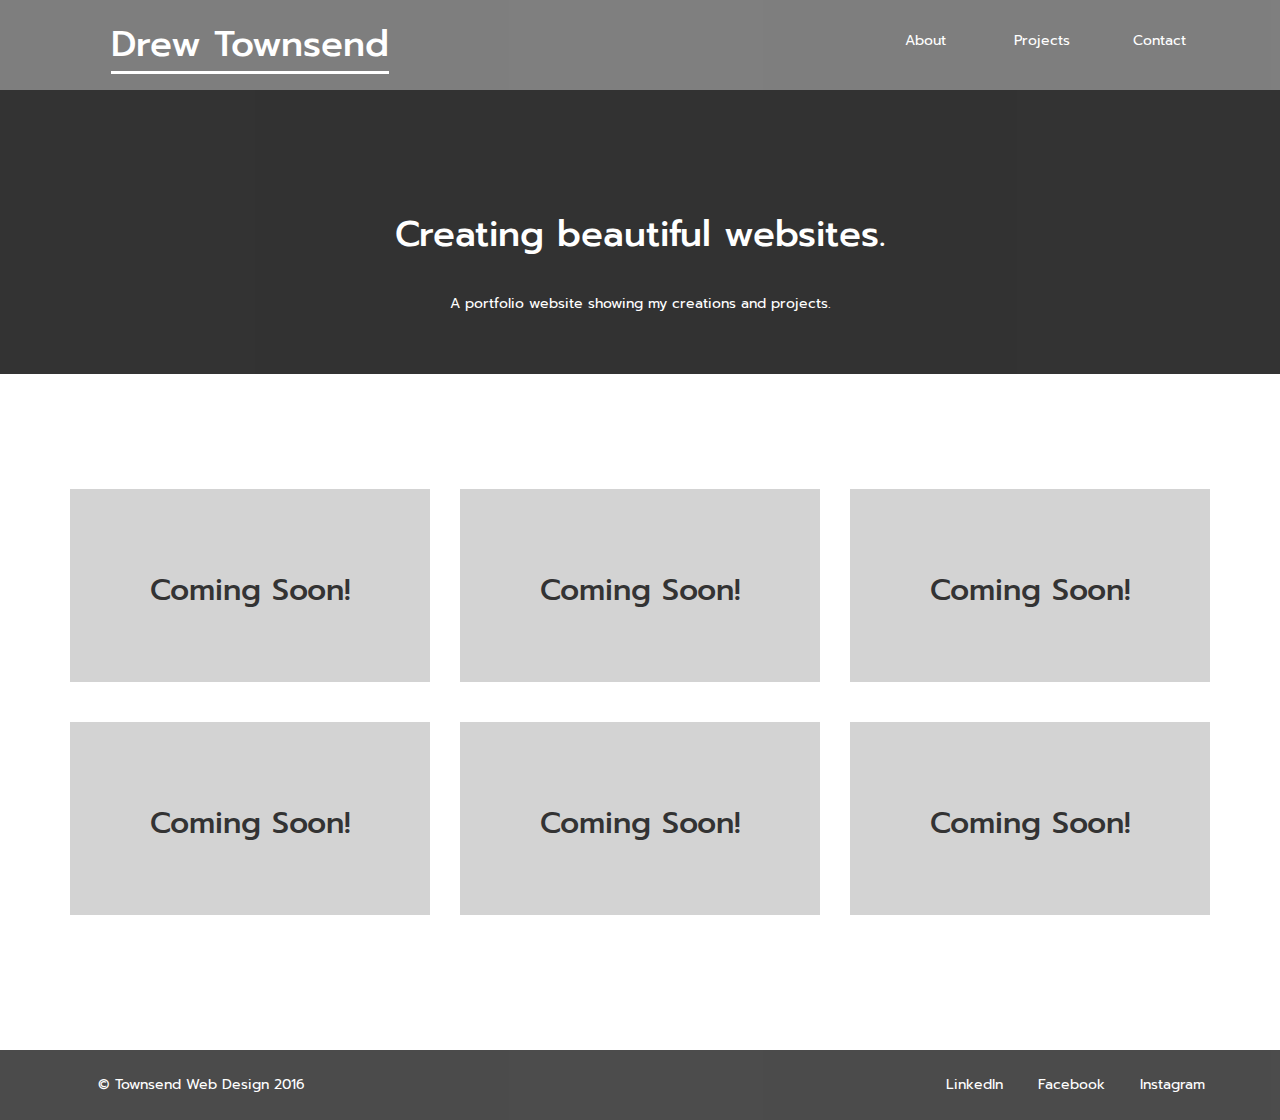
==== index.html @ 750fabff "Adding" ====
<!doctype html>
<html>
    <head>
        <link rel="stylesheet" href="http://maxcdn.bootstrapcdn.com/bootstrap/3.3.6/css/bootstrap.min.css">
        <link rel="stylesheet" type="text/css" href="main.css">
        <link href="https://fonts.googleapis.com/css?family=Prompt" rel="stylesheet">
        <meta name=viewport content='width=700'>
    </head>
    <body>
        <div class="header">
            <div class="container">
                <div class="row">
                    <div class="col-md-4">
                        <h1><a href="/my-portfolio/index.html"><span>Drew Townsend</span></a></h1>
                    </div>
                    <div class="pull-right">
                        <ul class="nav">
                            <li><a href="/my-portfolio/pages/about.html">About</a></li>
                            <li><a href="/my-portfolio/pages/projects.html">Projects</a></li>
                            <li><a href="/my-portfolio/pages/contact.html">Contact</a></li>
                        </ul>
                    </div>
                </div>
            </div>
        </div>
        <div class="supporting">
            <div class="container">
                <h1>Creating beautiful websites.</h1>
                <p>A portfolio website showing my creations and projects.</p>
            </div>
        </div>
        <div class="main">
            <div class="container">
                <div class="row">
                    <div class="col-md-4">
                        <div class="thumbnail"><h2>Coming Soon!</h2></div>
                    </div>
                    <div class="col-md-4">
                        <div class="thumbnail"><h2>Coming Soon!</h2></div>
                    </div>
                    <div class="col-md-4">
                        <div class="thumbnail"><h2>Coming Soon!</h2></div>
                    </div>
                </div>
                <div class="row">
                    <div class="col-md-4">
                        <div class="thumbnail"><h2>Coming Soon!</h2></div>
                    </div>
                    <div class="col-md-4">
                        <div class="thumbnail"><h2>Coming Soon!</h2></div>
                    </div>
                    <div class="col-md-4">
                        <div class="thumbnail"><h2>Coming Soon!</h2></div>
                    </div>
                </div>
            </div>
        </div>
        <div class="footer">
            <div class="container">
                <div class="row">
                    <div class="col-md-3">
                        <p>&copy; Townsend Web Design 2016</p>
                    </div>
                    <div class="pull-right">
                        <ul>
                            <li><a href="https://www.linkedin.com/in/drew-townsend-42179b100">LinkedIn</a></li>
                            <li><a href="https://www.facebook.com/drewby.townsend">Facebook</a></li>
                            <li><a href="http://www.pikore.com/drewtownsend_">Instagram</a></li>
                        </ul>
                    </div>
                </div>
            </div>
        </div>
    </body>
</html>
---- main.css ----
body, html{
    font-family:'Prompt', sans-serif;
    margin: 0;
    padding: 0;
    background: url(/my-portfolio/images/ocean-918999.jpg) no-repeat fixed;
    background-size: cover;
}

.header, .footer{
    padding: 15px 0;
    color: white;
}

.header{
    background-color: #000; opacity: 0.5; filter: alpha(opacity=50);
}

.header ul{
    padding: 0 10px;
}

.header h1{
    text-align: center;
    margin: 10px 0px;
}

.header li{
    display: inline-block;
    text-align: center;
    margin: 6px;
    width: 100px;
}

.header a{
    color: white;
}

.header a:hover{
    background: #000;
    color: black;
}

.header h1 span{
    border-bottom: 3px solid #fff;
}

.header h1 a:hover{
    color: lightgray;
    text-decoration: none;
}


/*supporting*/

.supporting{
    height: auto;
    background-color: #000; opacity: 0.8; filter: alpha(opacity=50);
    color: #fff;
}

.supporting .container{
    text-align: center;
}

.supporting h1{
    margin-top: 125px;
}

.supporting p{
    padding: 30px 0 50px;
}

/* main */


.main .container{
    margin: 75px auto; 
}
.main .row .col-md-4{
    background: transparent;
    text-align: center;
}

.main h2{
}

.main .row:first-child{
    margin: 40px -15px 20px -15px;
}

.main .row:last-child{
    margin-bottom: 40px;
}

.thumbnail{
    background: lightgray;
    border: 0;
    border-radius: 0;
    padding: 65px;
}

/* footer*/



.footer{
    height: auto;
    background-color: #000; opacity: 0.7; filter: alpha(opacity=50);
    margin: 0;
}

.footer p{
    text-align: center;
    margin-top: 10px;
}

.footer ul{
    list-style: none;
    margin-top: 10px;
}

.footer li{
    display: inline;
    margin-left: 10px;
    margin-right: 20px;
}

.footer a{
    color: white;
}
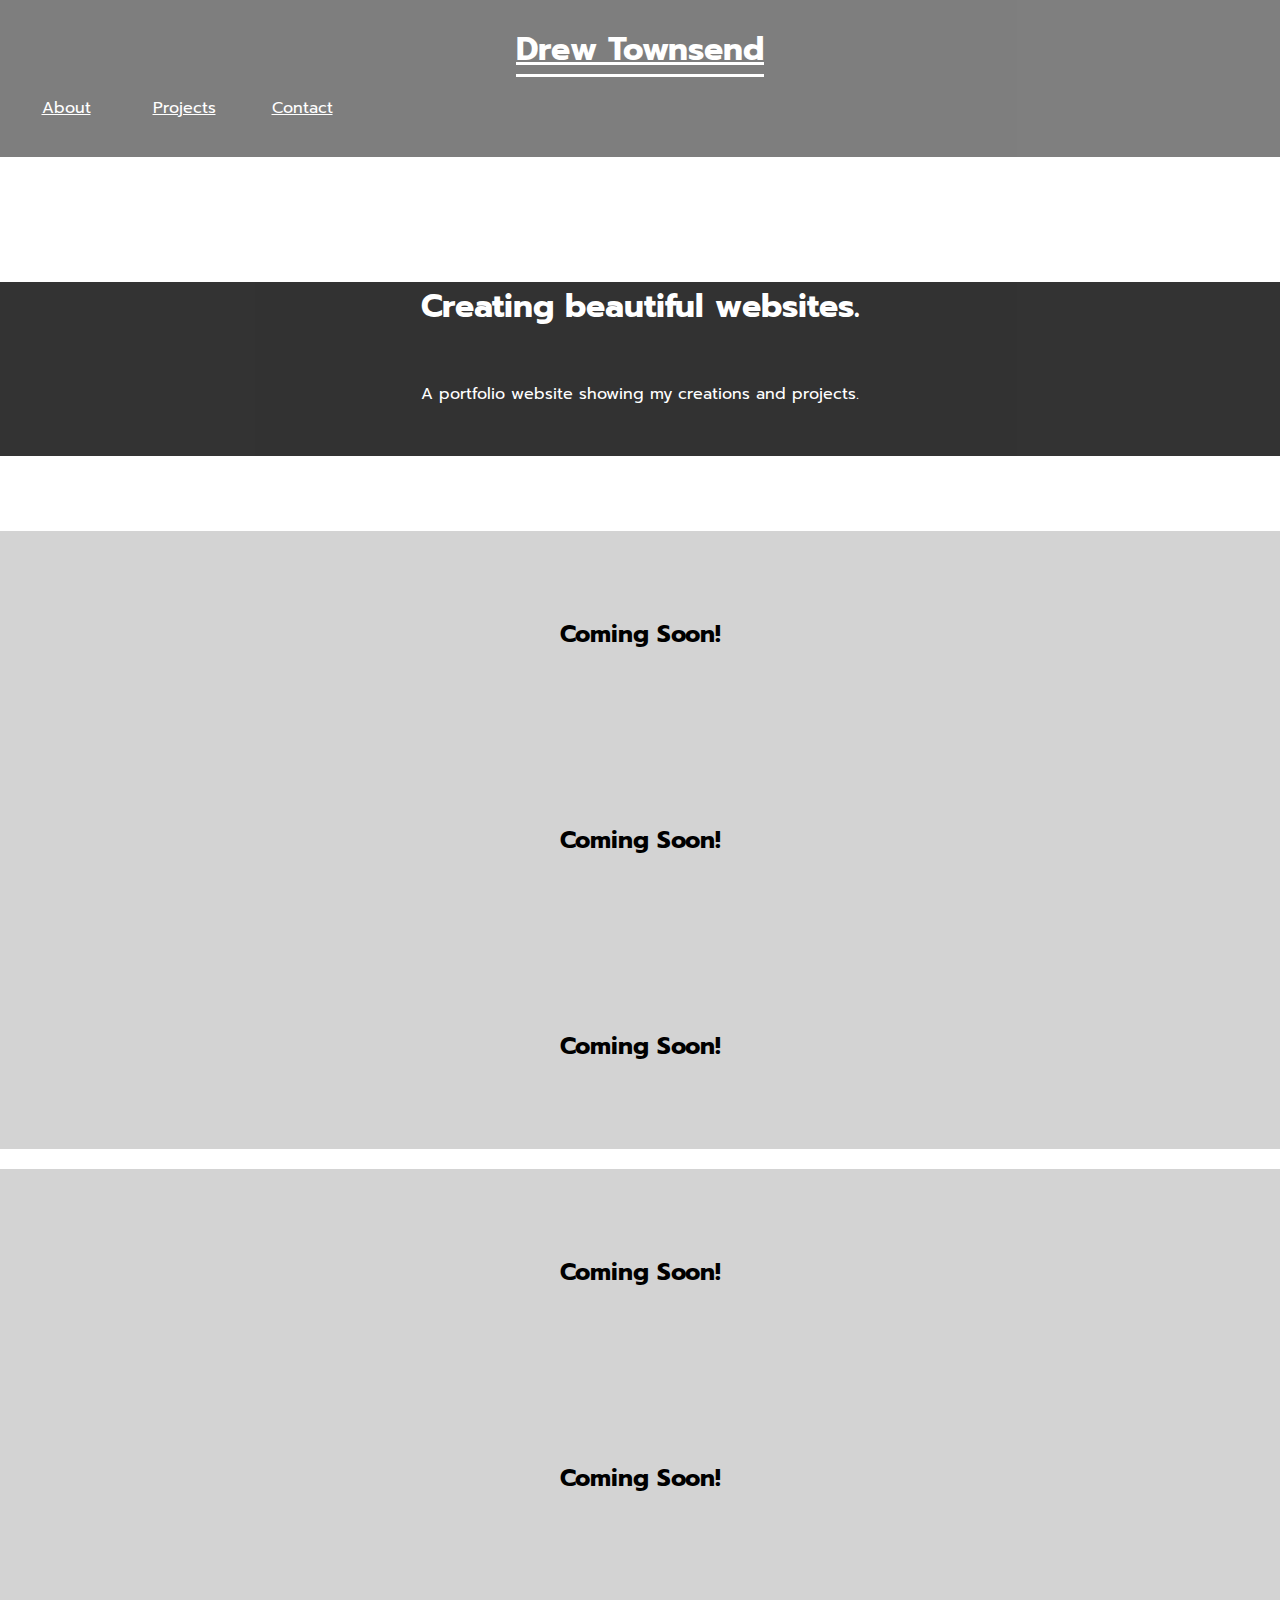
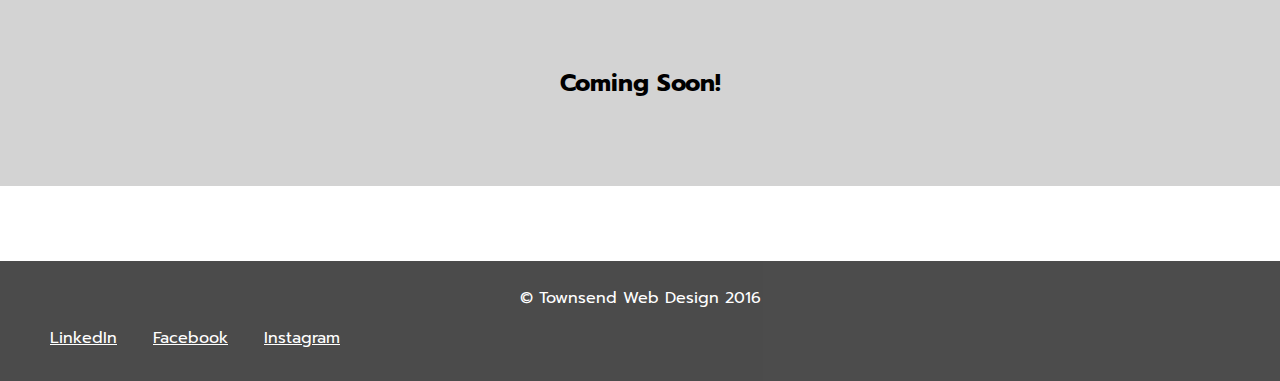
==== commit 6b3cd7a1: "Bootstrap Fixes" ====
--- a/index.html
+++ b/index.html
@@ -1,7 +1,7 @@
 <!doctype html>
 <html>
     <head>
-        <link rel="stylesheet" href="http://maxcdn.bootstrapcdn.com/bootstrap/3.3.6/css/bootstrap.min.css">
+        <link rel="stylesheet" href="https://maxcdn.bootstrapcdn.com/bootstrap/3.3.6/css/bootstrap.min.css" integrity="sha384-1q8mTJOASx8j1Au+a5WDVnPi2lkFfwwEAa8hDDdjZlpLegxhjVME1fgjWPGmkzs7" crossorigin="anonymous">
         <link rel="stylesheet" type="text/css" href="main.css">
         <link href="https://fonts.googleapis.com/css?family=Prompt" rel="stylesheet">
         <meta name=viewport content='width=700'>
